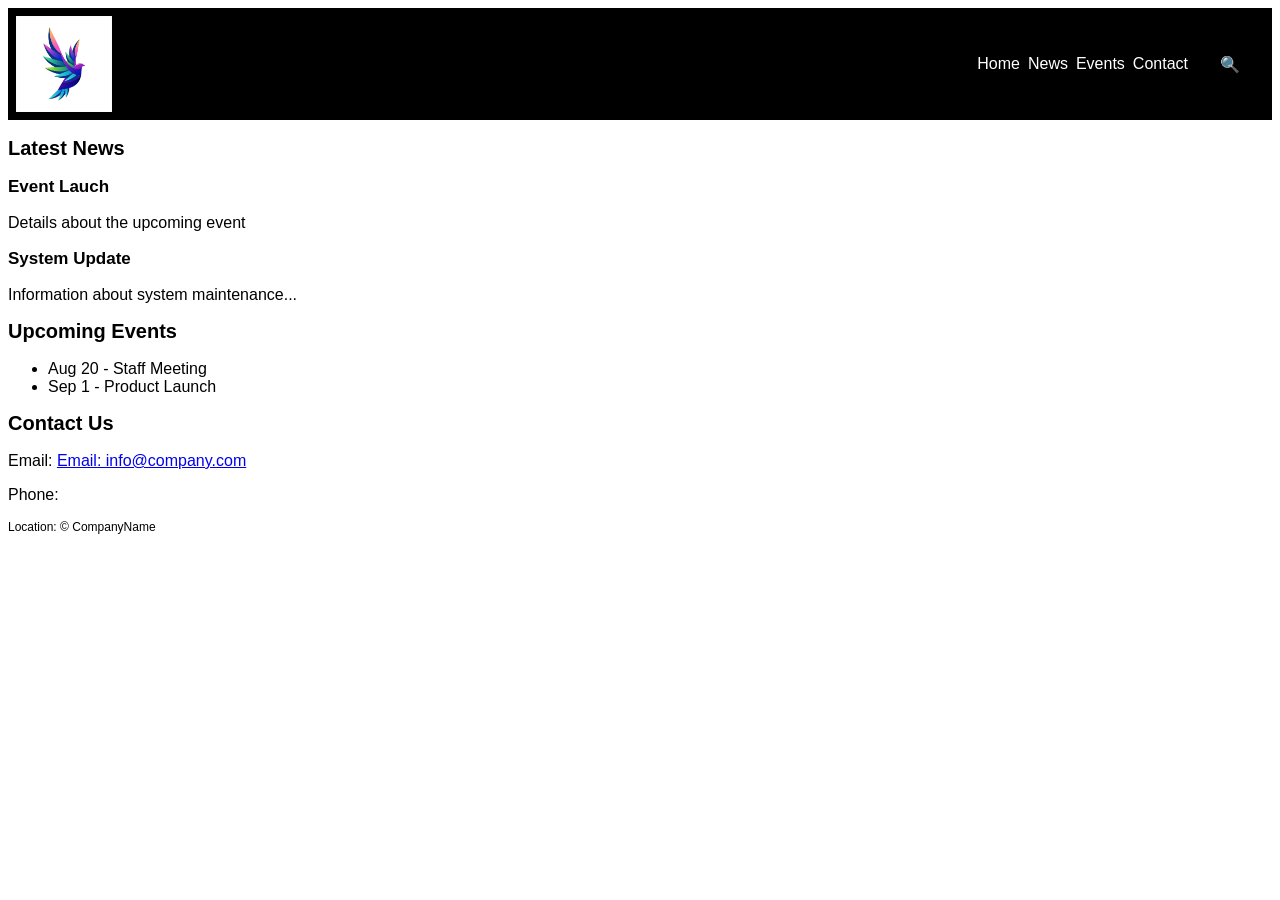
==== index.html @ 1e41f2f0 "added and implements new code" ====
<!DOCTYPE html>
<html>
    <head>
        <title>Company Name</title>
        <meta name="viewport" content="width=device-width, initial-scale=0" >
        <meta charset="UTF-8">
        <link rel="stylesheet" href="./css/index.css">
    </head>
    <body>
        <!-- header of the page, include logo and navigation bar -->
        <header>
            <div class="logo">
                <img src="./assets/images/logo.png" alt="logo">
                <div class="logo-overlay">Logo</div>
            </div>
            <div class="right-side">
                <nav class="navbar">
                    <ul>
                        <li><a href="#">Home</a></li>
                        <li><a href="#">News</a></li>
                        <li><a href="#">Events</a></li>
                        <li><a href="#">Contact</a></li>
                        
                    </ul>
                </nav>
                <div class="search-bar">
                    <span id="searching-button">&#x1F50D;</span>
                    <div class="searching">
                        <label for="searching-bar">Search</label>
                        <input type="text" id="searching-bar" />
                    </div>
                    
                </div>
            </div>
        </header>

        <!-- main of the page, includes news, events and contact method -->
        <main>
            <section class="news">
                <h2>Latest News</h2>
                <article>
                    <h3>Event Lauch</h3>
                    <p>Details about the upcoming event</p>
                </article>
                <article>
                    <h3>System Update</h3>
                    <p>Information about system maintenance...</p>
                </article>
            </section>

            <section class="event">
                <h2>Upcoming Events</h2>
                <ul>
                    <li>Aug 20 - Staff Meeting</li>
                    <li>Sep 1 - Product Launch</li>
                </ul>
            </section>

            <section class="contact">
                <h2>Contact Us</h2>
                <p>Email: <a href="mailto:youremailname@gmail.com">Email: info@company.com</a></p>
                <p>Phone: <a href="tel:+85212345678"></a></p>
            </section>
        </main>

        <!-- copyright statement of your company -->
        <footer>
            <p>Location: &copy; CompanyName </p>
        </footer>
    </body>
</html>
---- css/index.css ----
@import url('./base/_fontSize.css');


header {
    display: flex;
    justify-content: space-between;
    background-color: black;
    height: auto;
    align-items: center;
}

.logo {
    position: relative;
    display: inline-block;
}

.logo img {
    display: block;
    margin: 0.5rem;
    height: auto;
    width: 2.5rem;
}

.logo-overlay {
  position: absolute;
  top: 0;
  left: 0;
  width: 100%;
  height: 100%;
  
  background-color: gray;
  color: white;
  font-weight: bold;
  
  display: flex;
  justify-content: center;
  align-items: center;
  
  opacity: 0;
  transition: opacity 0.3s ease;
  
  /* key part: blend with the image */
  mix-blend-mode: multiply;
}
.logo:hover .logo-overlay {
    opacity: 1;
}


@media (min-width: 768px) {
  .logo img {
    width: 4rem;   /* bigger on tablets/desktops */
  }
}

/* Large desktop screens */
@media (min-width: 1200px) {
  .logo img {
    width: 6rem;   /* even larger */
  }
}

.navbar {
    display: flex;
    align-items: center; 
}

.navbar ul {
    display: flex;
    justify-content: center;
    gap: 0.5rem;
    
}
.navbar li {
    list-style-type: none;
}

.navbar a {
    color: white;
    text-decoration: none;
}

.right-side {
    display: flex;
    justify-content: space-between;
    align-items: center;
    gap: 2rem;
}

.search-bar {
    cursor: pointer;
    text-align: center;
    margin-right: 2rem;
}

.searching {
    display: none;
}
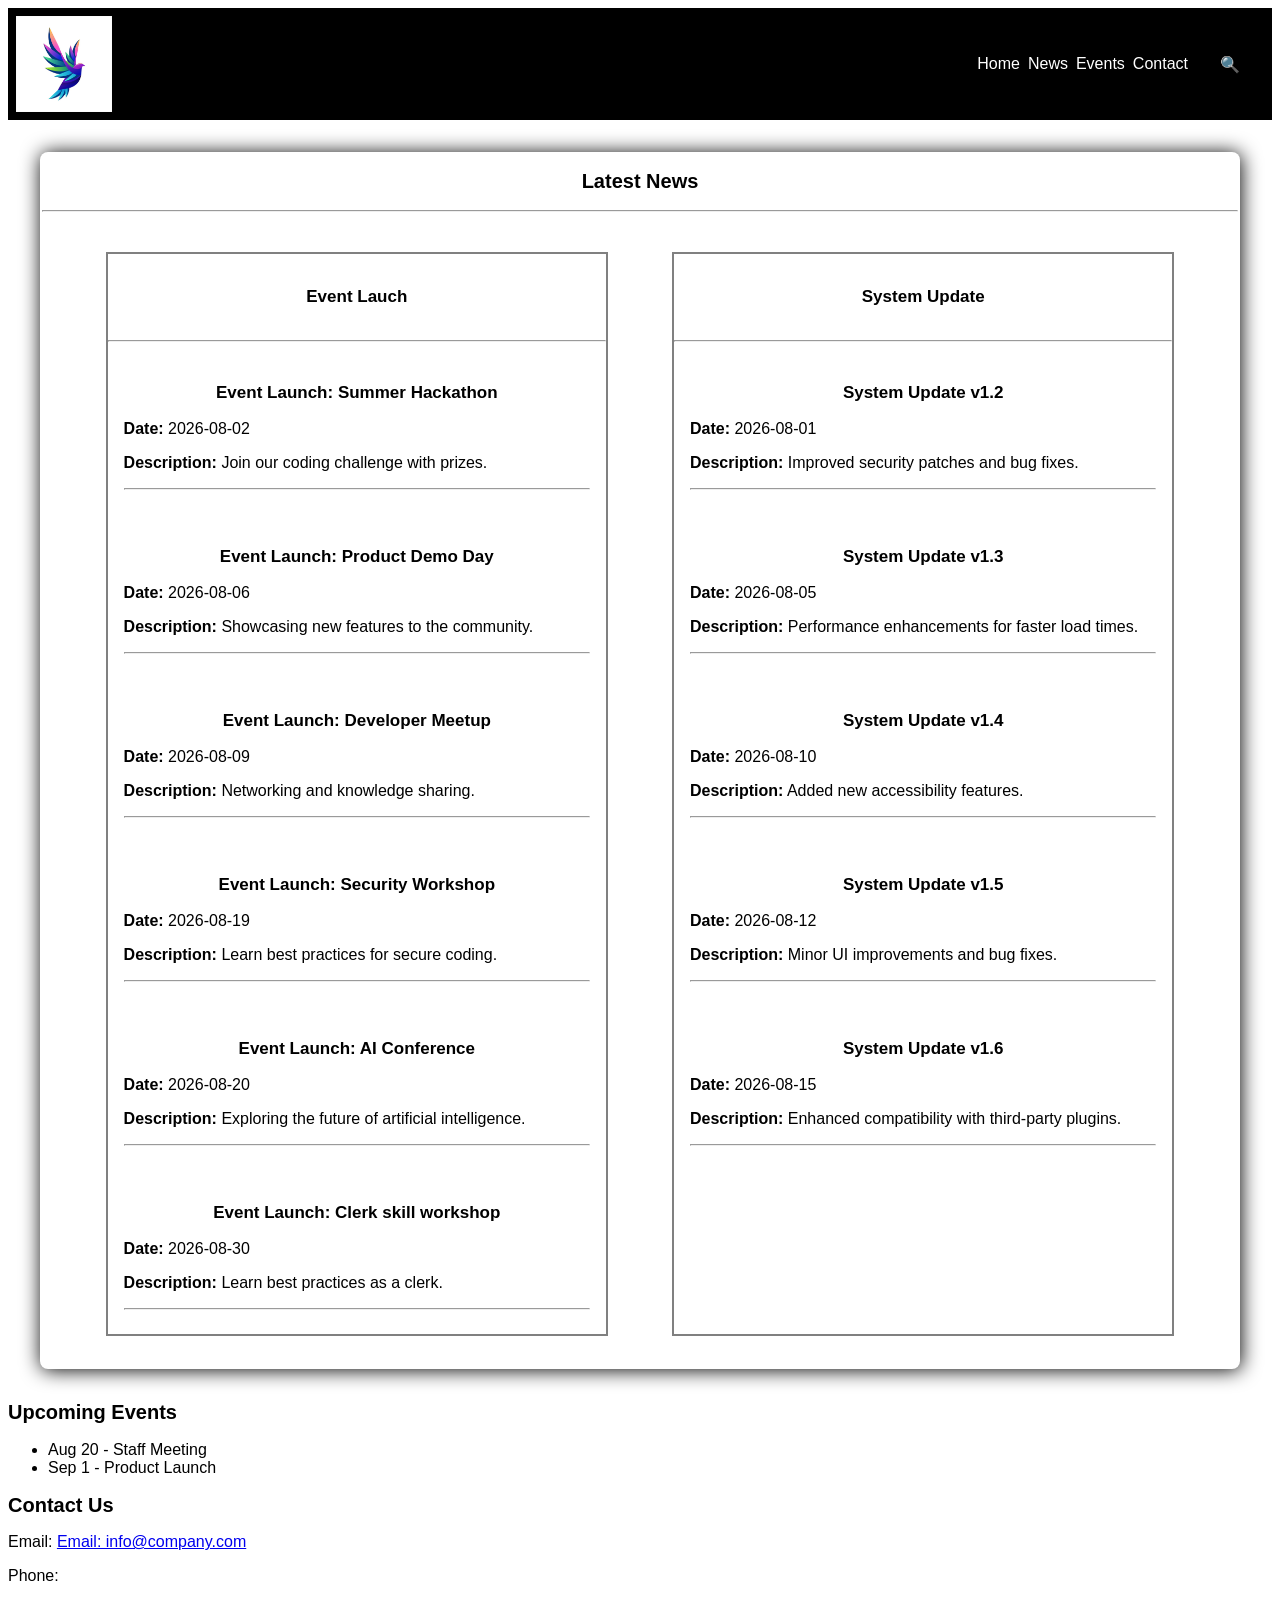
==== commit 9165c8e0: "numerous updates to the website" ====
--- a/index.html
+++ b/index.html
@@ -24,9 +24,9 @@
                     </ul>
                 </nav>
                 <div class="search-bar">
-                    <span id="searching-button">&#x1F50D;</span>
-                    <div class="searching">
-                        <label for="searching-bar">Search</label>
+                    <span id="searching-button" onclick="toggleVisible()" title="searching button">&#x1F50D;</span>
+                    <div id="searching">
+                        <label for="searching-bar">Search: </label>
                         <input type="text" id="searching-bar" />
                     </div>
                     
@@ -38,14 +38,19 @@
         <main>
             <section class="news">
                 <h2>Latest News</h2>
-                <article>
-                    <h3>Event Lauch</h3>
-                    <p>Details about the upcoming event</p>
-                </article>
-                <article>
-                    <h3>System Update</h3>
-                    <p>Information about system maintenance...</p>
-                </article>
+                <hr>
+                <div class="articles">
+                    <article class="launches">
+                        <h3>Event Lauch</h3>
+                        <hr>
+                        
+                    </article>
+                    <article class="updates">
+                        <h3>System Update</h3>
+                        <hr>
+                        
+                    </article>
+                </div>
             </section>
 
             <section class="event">
@@ -67,5 +72,10 @@
         <footer>
             <p>Location: &copy; CompanyName </p>
         </footer>
+
+
+        <script src="./scripts/index.js">
+
+        </script>
     </body>
 </html>
--- a/css/index.css
+++ b/css/index.css
@@ -39,7 +39,7 @@
   opacity: 0;
   transition: opacity 0.3s ease;
   
-  /* key part: blend with the image */
+  
   mix-blend-mode: multiply;
 }
 .logo:hover .logo-overlay {
@@ -49,21 +49,23 @@
 
 @media (min-width: 768px) {
   .logo img {
-    width: 4rem;   /* bigger on tablets/desktops */
+    width: 4rem;   
   }
 }
 
 /* Large desktop screens */
 @media (min-width: 1200px) {
   .logo img {
-    width: 6rem;   /* even larger */
+    width: 6rem;  
   }
 }
 
-.navbar {
+.navbar > *:not(nav) {
     display: flex;
     align-items: center; 
 }
+
+
 
 .navbar ul {
     display: flex;
@@ -80,6 +82,13 @@
     text-decoration: none;
 }
 
+.navbar a:hover {
+    border-radius: 8px;
+    background-color: lightgray;
+    color: black;
+    padding: 0.8rem;
+}
+
 .right-side {
     display: flex;
     justify-content: space-between;
@@ -88,15 +97,65 @@
 }
 
 .search-bar {
+    display: flex;
+    justify-content: center;
     cursor: pointer;
     text-align: center;
     margin-right: 2rem;
 }
 
-.searching {
+#searching {
+    color: white;
     display: none;
+}
+
+.news {
+    margin: 2rem;
+    padding: 0.1rem;
+    border-radius: 8px;
+    border: none;
+    box-shadow: 1px 1px 20px black;
+}
+
+.news h2 {
+    text-align: center;
+}
+
+.articles {
+    display: flex;
+    justify-content: space-between;
+    flex: 1;
+    margin-bottom: 2rem;
+}
+
+.articles .launches,
+.articles .updates {
+    flex: 1;
+    margin-top: 2rem;
+    border: 2px solid gray;
+    
+}
+
+
+.articles .launches { 
+    margin-left: 4rem; 
+    margin-right: 4rem;
+}
+.articles .updates { 
+    margin-right: 4rem; 
+}
+
+.articles .launches > *:not(hr),
+.articles .updates > *:not(hr) {
+    padding: 1rem;
+}
+
+.launches h3,
+.updates h3 {
+    text-align: center;
 }
 
 
 
 
+
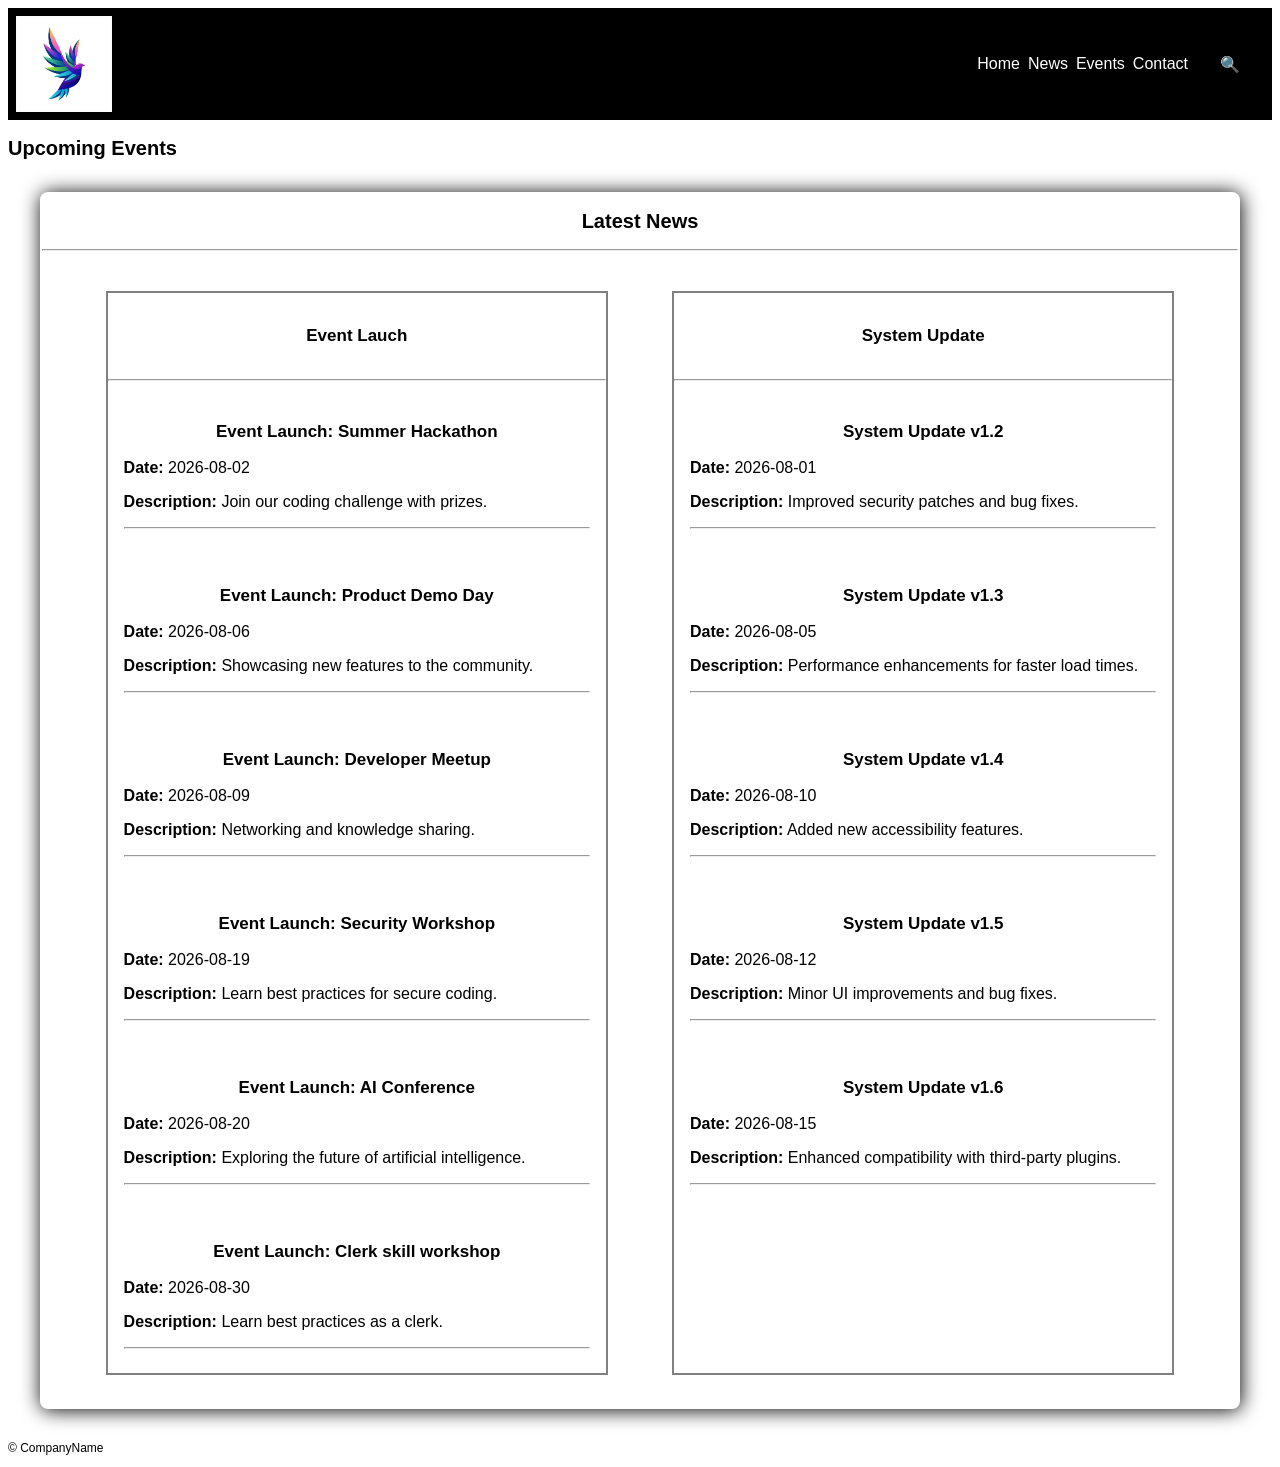
==== commit 1295ad33: "implemented more functions and content" ====
--- a/index.html
+++ b/index.html
@@ -16,10 +16,10 @@
             <div class="right-side">
                 <nav class="navbar">
                     <ul>
-                        <li><a href="#">Home</a></li>
+                        <li><a href="index.html">Home</a></li>
                         <li><a href="#">News</a></li>
                         <li><a href="#">Events</a></li>
-                        <li><a href="#">Contact</a></li>
+                        <li><a href="./pages/contact.html">Contact</a></li>
                         
                     </ul>
                 </nav>
@@ -36,6 +36,14 @@
 
         <!-- main of the page, includes news, events and contact method -->
         <main>
+
+            <section class="event">
+                <h2>Upcoming Events</h2>
+                <div class="scroll-container">
+                    <ul id="event-list"></ul>
+                </div>
+            </section>
+
             <section class="news">
                 <h2>Latest News</h2>
                 <hr>
@@ -53,24 +61,14 @@
                 </div>
             </section>
 
-            <section class="event">
-                <h2>Upcoming Events</h2>
-                <ul>
-                    <li>Aug 20 - Staff Meeting</li>
-                    <li>Sep 1 - Product Launch</li>
-                </ul>
-            </section>
+            
 
-            <section class="contact">
-                <h2>Contact Us</h2>
-                <p>Email: <a href="mailto:youremailname@gmail.com">Email: info@company.com</a></p>
-                <p>Phone: <a href="tel:+85212345678"></a></p>
-            </section>
+            
         </main>
 
         <!-- copyright statement of your company -->
         <footer>
-            <p>Location: &copy; CompanyName </p>
+            <p>&copy; CompanyName </p>
         </footer>
 
 
